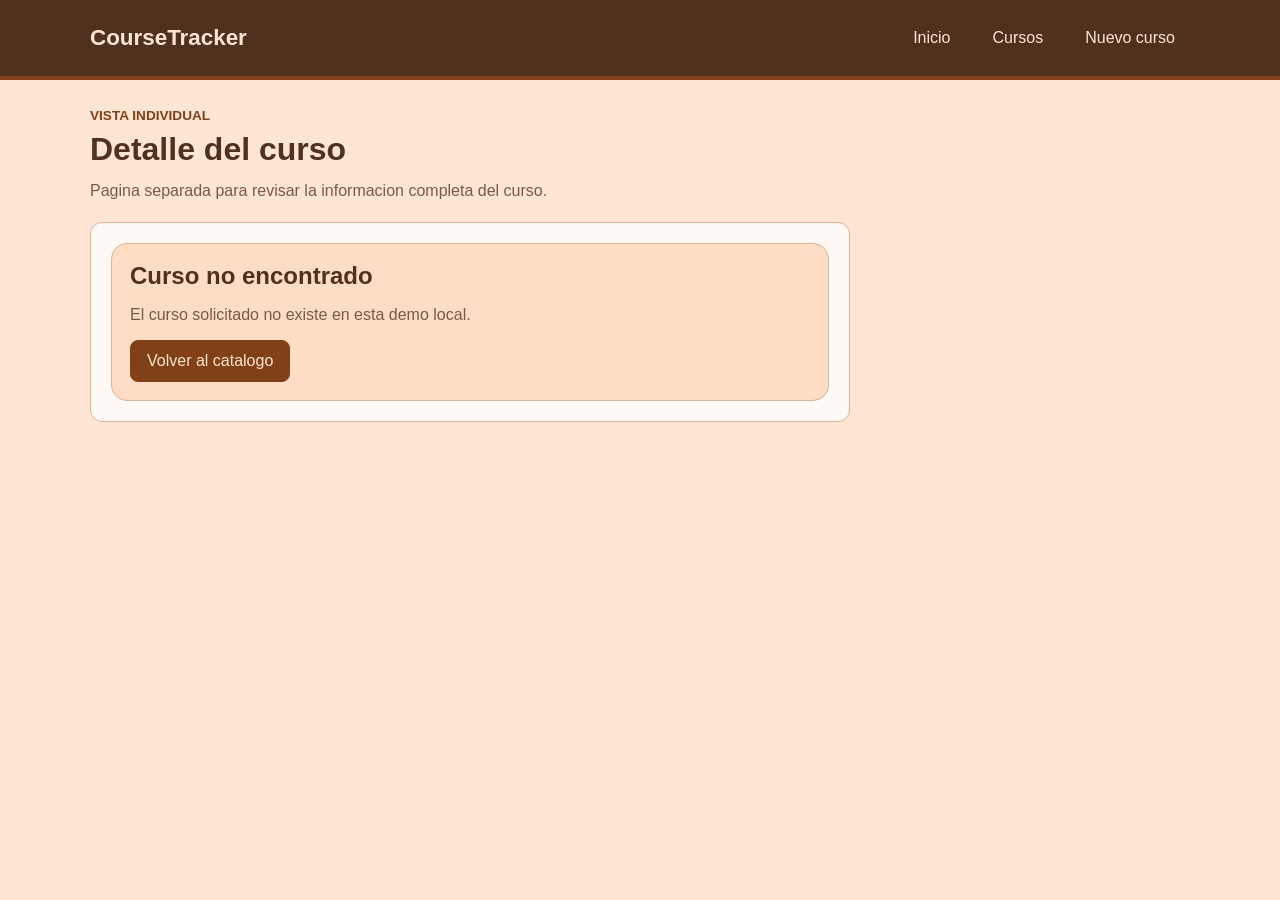
==== course.html @ 09d0627a "feat(views): Add initial implementation of CourseTracker frontend with HTML, CSS, and JavaScript fil" ====
<!DOCTYPE html>
<html lang="es">
  <head>
    <meta charset="UTF-8" />
    <meta name="viewport" content="width=device-width, initial-scale=1.0" />
    <title>CourseTracker | Detalle</title>
    <link rel="stylesheet" href="./css/styles.css" />
    <script src="./js/store.js" defer></script>
    <script src="./js/detail.js" defer></script>
  </head>
  <body data-page="detail">
    <header class="site-header">
      <div class="container header-row">
        <a class="brand" href="./index.html">CourseTracker</a>
        <nav class="site-nav" aria-label="Principal">
          <a class="nav-link" href="./index.html">Inicio</a>
          <a class="nav-link" href="./courses.html">Cursos</a>
          <a class="nav-link" href="./form.html">Nuevo curso</a>
        </nav>
      </div>
    </header>

    <main class="container page-content">
      <section class="intro-block intro-compact">
        <p class="section-kicker">Vista individual</p>
        <h1>Detalle del curso</h1>
        <p class="lead">Pagina separada para revisar la informacion completa del curso.</p>
      </section>

      <section class="panel detail-panel" id="detail-panel"></section>
    </main>
  </body>
</html>
---- css/styles.css ----
:root {
  --brown-main: #814016;
  --brown-dark: #4f311d;
  --peach: #e8ac84;
  --cream: #ffdcc4;
  --cream-light: #ffe5d4;
  --white-soft: #fff9f5;
  --text-main: #4f311d;
  --text-soft: #7a5a44;
  --border: #d9b59b;
  --radius-sm: 8px;
  --radius-md: 12px;
  --radius-lg: 16px;
}

* {
  box-sizing: border-box;
}

body {
  margin: 0;
  font-family: Arial, Helvetica, sans-serif;
  background-color: var(--cream-light);
  color: var(--text-main);
}

a {
  color: inherit;
  text-decoration: none;
}

button,
input,
select,
textarea {
  font: inherit;
}

button {
  cursor: pointer;
}

.container {
  width: min(1100px, calc(100% - 32px));
  margin: 0 auto;
}

.site-header {
  background-color: var(--brown-dark);
  border-bottom: 4px solid var(--brown-main);
}

.header-row {
  display: flex;
  justify-content: space-between;
  align-items: center;
  gap: 16px;
  padding: 18px 0;
}

.brand {
  color: var(--cream-light);
  font-size: 1.4rem;
  font-weight: 700;
}

.site-nav {
  display: flex;
  gap: 12px;
  flex-wrap: wrap;
}

.nav-link {
  padding: 10px 14px;
  border: 1px solid transparent;
  color: var(--cream-light);
  border-radius: var(--radius-sm);
}

.nav-link.is-active {
  background-color: var(--peach);
  color: var(--brown-dark);
}

.page-content {
  padding: 28px 0 40px;
}

.intro-block {
  margin-bottom: 24px;
}

.intro-compact {
  margin-bottom: 18px;
}

.section-kicker {
  margin: 0 0 8px;
  color: var(--brown-main);
  font-size: 0.85rem;
  font-weight: 700;
  text-transform: uppercase;
}

.intro-block h1 {
  margin: 0 0 10px;
  font-size: 2rem;
}

.lead {
  max-width: 700px;
  margin: 0;
  color: var(--text-soft);
  line-height: 1.6;
}

.summary-grid {
  display: grid;
  grid-template-columns: repeat(3, minmax(0, 1fr));
  gap: 16px;
  margin-bottom: 24px;
}

.home-grid {
  display: grid;
  grid-template-columns: repeat(3, minmax(0, 1fr));
  gap: 16px;
  margin-bottom: 20px;
}

.summary-card,
.panel,
.course-card,
.info-card {
  background-color: var(--white-soft);
  border: 1px solid var(--border);
  border-radius: var(--radius-md);
}

.summary-card {
  padding: 18px;
}

.info-card {
  padding: 18px;
}

.summary-card span {
  display: block;
  color: var(--text-soft);
  margin-bottom: 8px;
}

.info-card h3 {
  margin: 0 0 10px;
}

.info-card p {
  margin: 0;
  color: var(--text-soft);
  line-height: 1.5;
}

.summary-card strong {
  font-size: 1.5rem;
}

.panel {
  padding: 20px;
}

.home-panel .panel-actions {
  margin-top: 8px;
}

.panel-header {
  display: flex;
  justify-content: space-between;
  align-items: flex-start;
  gap: 16px;
  margin-bottom: 20px;
}

.panel-header h2,
.detail-panel h2,
.form-panel h2 {
  margin: 0 0 8px;
}

.panel-header p,
.detail-panel p,
.detail-grid dd,
.course-card p,
.empty-state p {
  color: var(--text-soft);
}

.panel-actions,
.form-actions,
.card-actions,
.detail-actions {
  display: flex;
  gap: 10px;
  flex-wrap: wrap;
}

.button {
  display: inline-block;
  padding: 11px 16px;
  border: 1px solid var(--brown-main);
  background-color: transparent;
  color: var(--brown-main);
  border-radius: var(--radius-sm);
}

.button-primary {
  background-color: var(--brown-main);
  color: var(--cream-light);
}

.button-secondary {
  background-color: var(--cream);
}

.filters-row {
  display: grid;
  grid-template-columns: 2fr 1fr;
  gap: 16px;
  margin-bottom: 20px;
}

.field {
  display: flex;
  flex-direction: column;
  gap: 8px;
}

.field span {
  font-weight: 700;
}

.field input,
.field select,
.field textarea {
  width: 100%;
  padding: 12px;
  border: 1px solid var(--border);
  background-color: #ffffff;
  color: var(--text-main);
  border-radius: var(--radius-sm);
}

.course-list {
  display: grid;
  grid-template-columns: repeat(auto-fit, minmax(250px, 1fr));
  gap: 16px;
}

.course-card {
  padding: 18px;
}

.course-card h3,
.detail-panel h3,
.empty-state h3 {
  margin: 0 0 10px;
}

.course-badge,
.detail-badge {
  display: inline-block;
  padding: 6px 10px;
  margin-bottom: 12px;
  background-color: var(--peach);
  color: var(--brown-dark);
  font-size: 0.9rem;
  font-weight: 700;
  border-radius: 999px;
}

.course-meta,
.detail-meta {
  display: grid;
  gap: 6px;
  margin-bottom: 12px;
  color: var(--text-soft);
}

.course-price {
  margin: 12px 0;
  font-size: 1.1rem;
  font-weight: 700;
  color: var(--brown-main);
}

.empty-state {
  padding: 30px 20px;
  text-align: center;
  border: 1px dashed var(--border);
  background-color: var(--cream);
  border-radius: var(--radius-md);
}

.detail-panel {
  max-width: 760px;
}

.detail-header {
  margin-bottom: 20px;
}

.detail-grid {
  display: grid;
  grid-template-columns: repeat(2, minmax(0, 1fr));
  gap: 14px;
  margin: 20px 0;
}

.detail-grid div {
  padding: 14px;
  background-color: var(--cream);
  border: 1px solid var(--border);
  border-radius: var(--radius-sm);
}

.detail-grid dt {
  margin-bottom: 6px;
  font-weight: 700;
}

.detail-grid dd {
  margin: 0;
}

.course-form {
  display: grid;
  gap: 18px;
}

.form-grid {
  display: grid;
  grid-template-columns: repeat(2, minmax(0, 1fr));
  gap: 16px;
}

.notice-box {
  padding: 18px;
  background-color: var(--cream);
  border: 1px solid var(--border);
  border-radius: var(--radius-lg);
}

@media (max-width: 780px) {
  .header-row,
  .panel-header {
    flex-direction: column;
    align-items: stretch;
  }

  .summary-grid,
  .home-grid,
  .filters-row,
  .form-grid,
  .detail-grid {
    grid-template-columns: 1fr;
  }

  .container {
    width: min(100% - 20px, 1100px);
  }
}
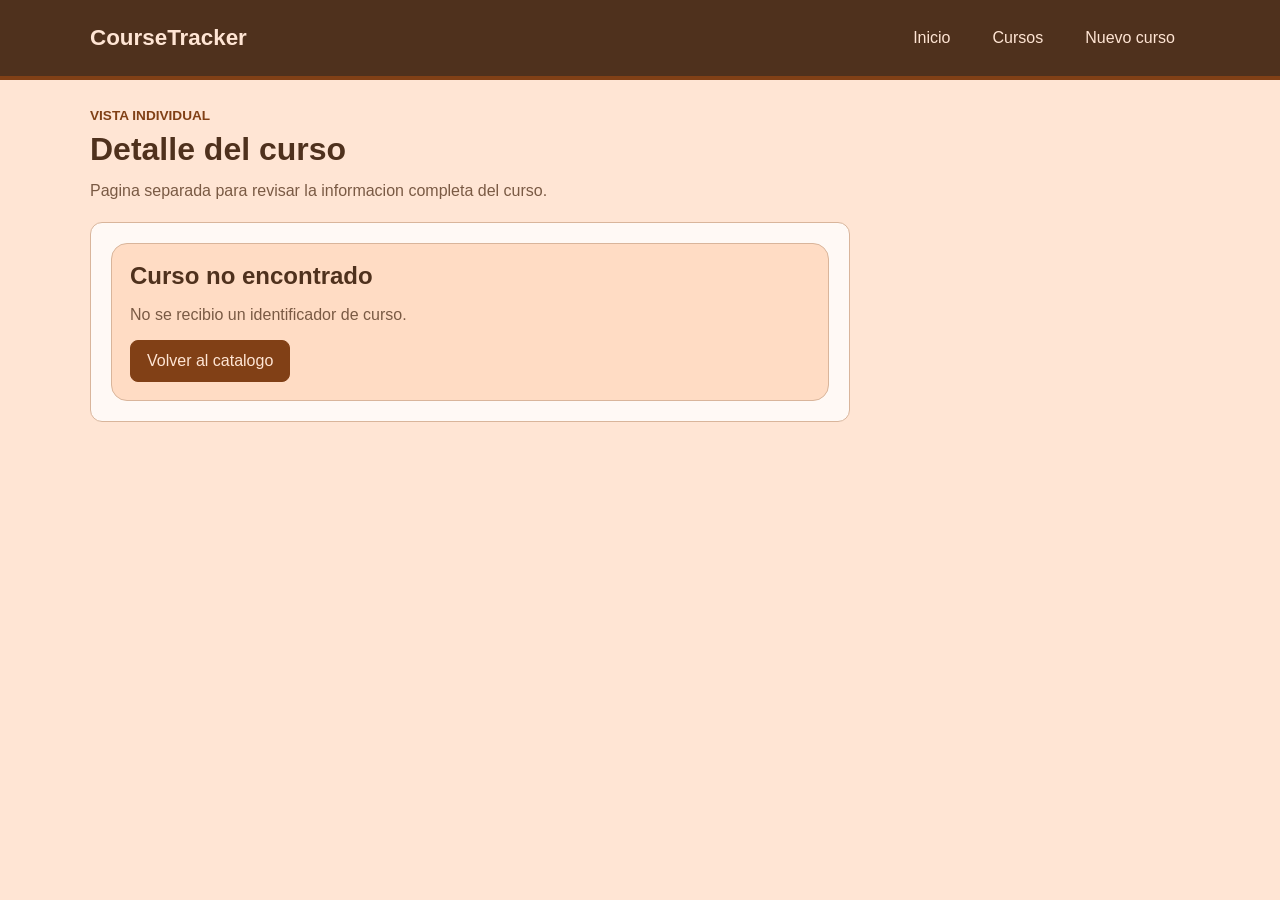
==== commit 7e66420c: "chore(frontend): make api base url configurable" ====
--- a/course.html
+++ b/course.html
@@ -5,6 +5,7 @@
     <meta name="viewport" content="width=device-width, initial-scale=1.0" />
     <title>CourseTracker | Detalle</title>
     <link rel="stylesheet" href="./css/styles.css" />
+    <script src="./js/config.js" defer></script>
     <script src="./js/store.js" defer></script>
     <script src="./js/detail.js" defer></script>
   </head>
--- a/css/styles.css
+++ b/css/styles.css
@@ -40,6 +40,14 @@
   cursor: pointer;
 }
 
+button:disabled,
+input:disabled,
+select:disabled,
+textarea:disabled {
+  cursor: not-allowed;
+  opacity: 0.7;
+}
+
 .container {
   width: min(1100px, calc(100% - 32px));
   margin: 0 auto;
@@ -220,6 +228,11 @@
 
 .button-secondary {
   background-color: var(--cream);
+}
+
+.text-link {
+  color: var(--brown-main);
+  text-decoration: underline;
 }
 
 .filters-row {
@@ -350,6 +363,15 @@
   border-radius: var(--radius-lg);
 }
 
+.notice-box[data-state='error'] {
+  background-color: var(--cream-light);
+  border-color: var(--brown-main);
+}
+
+.notice-box[data-state='info'] {
+  background-color: var(--white-soft);
+}
+
 @media (max-width: 780px) {
   .header-row,
   .panel-header {
